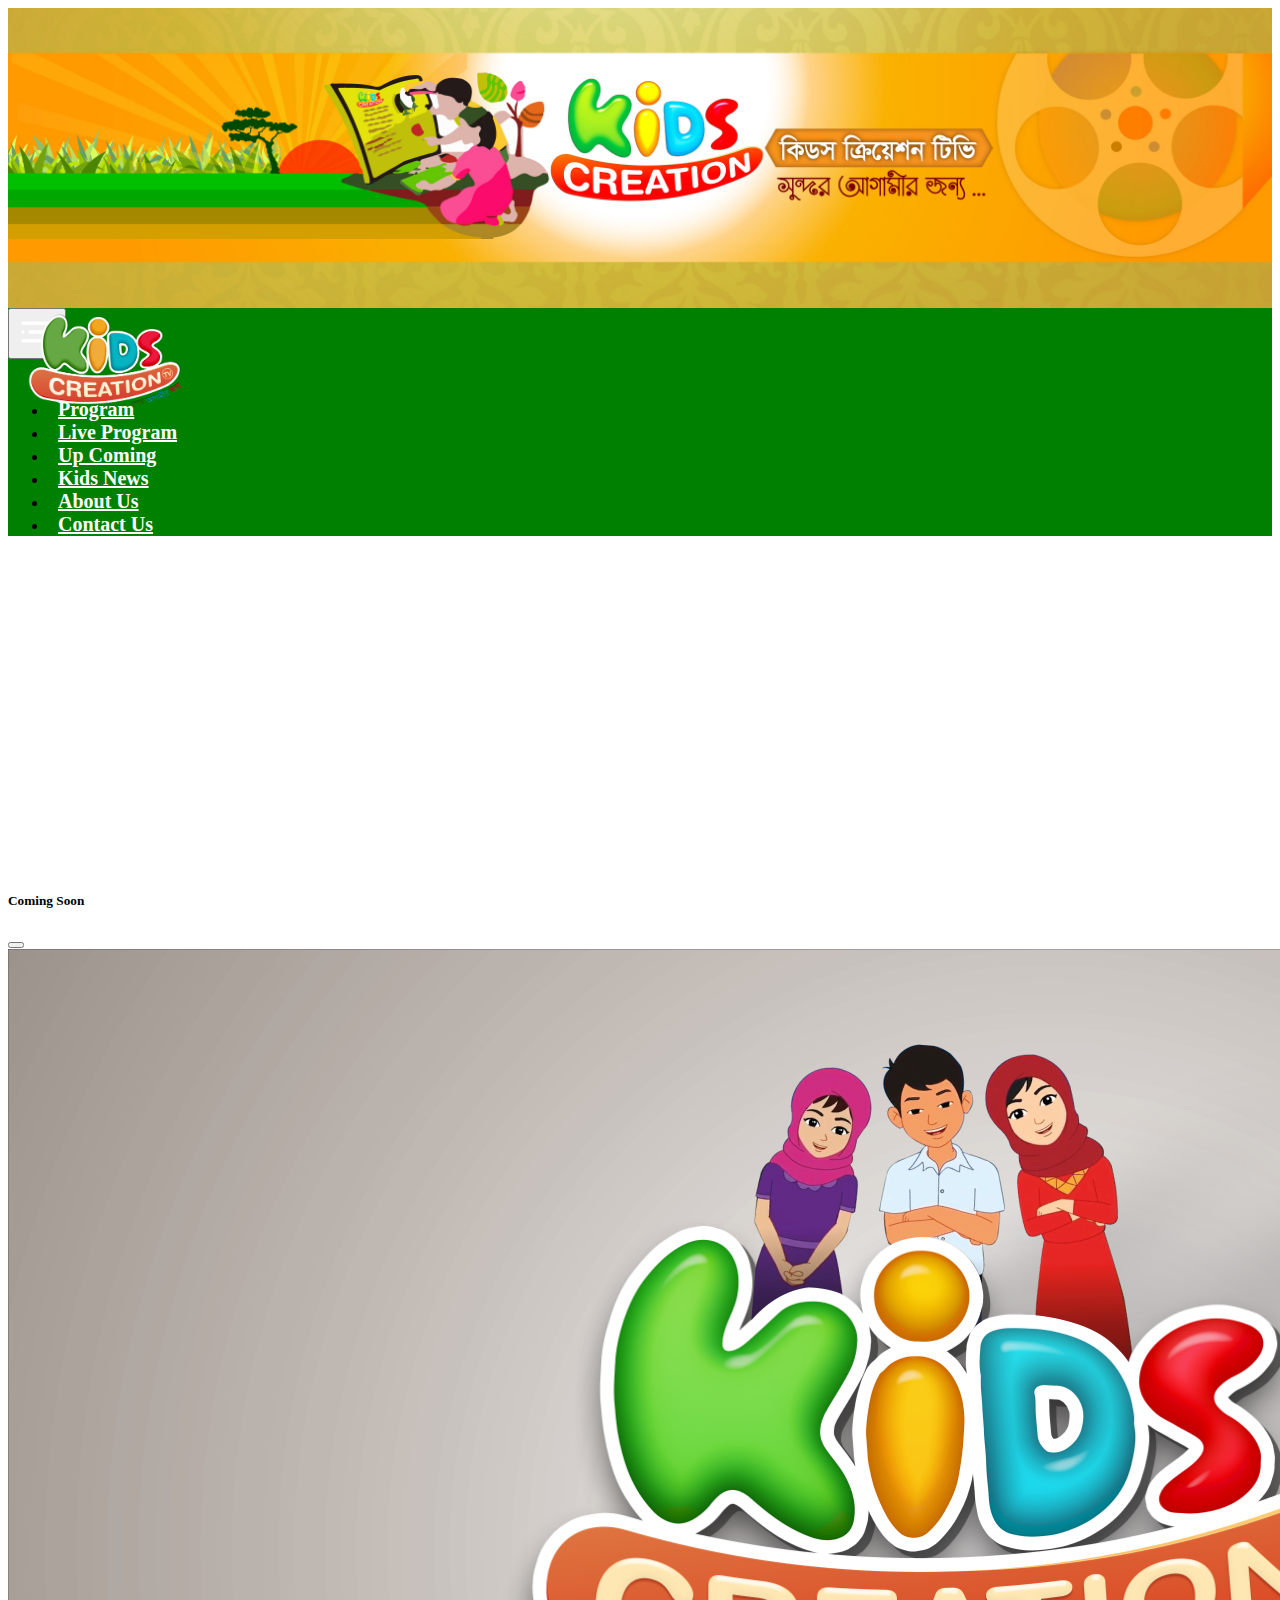
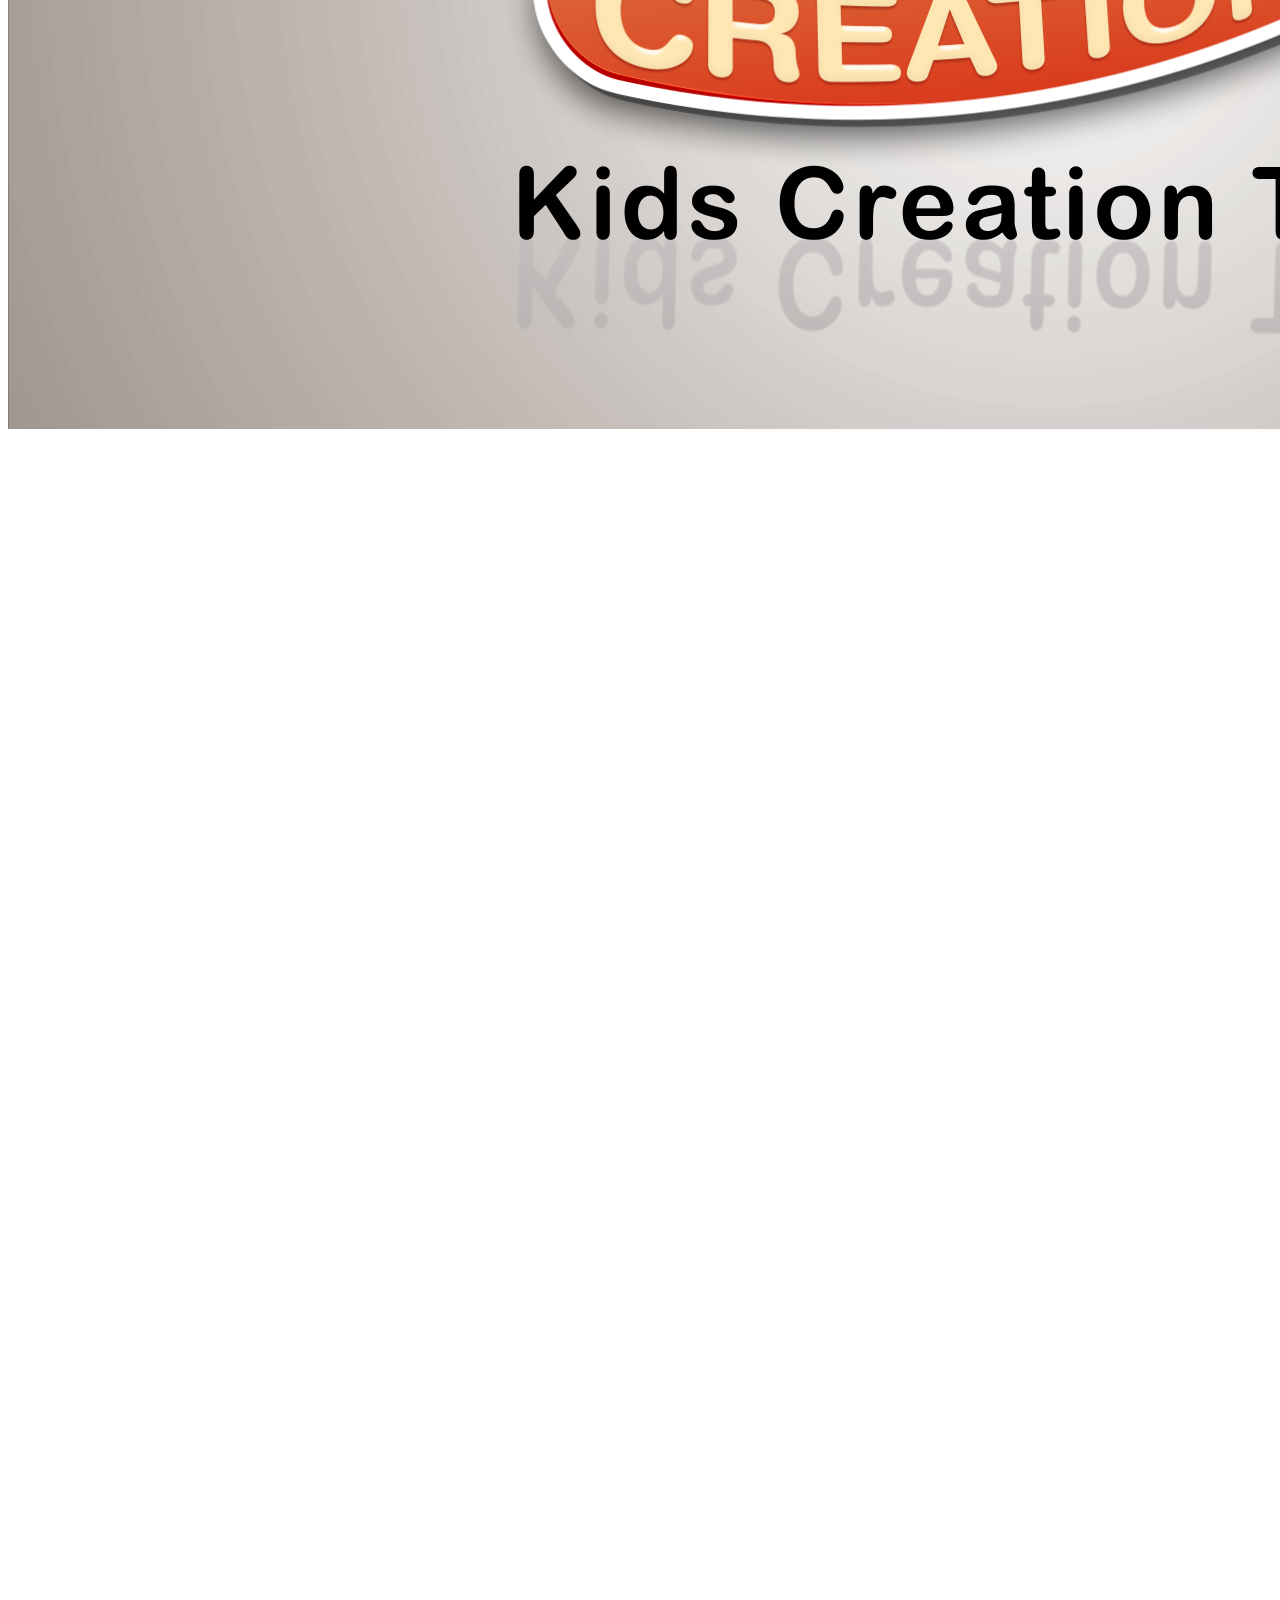
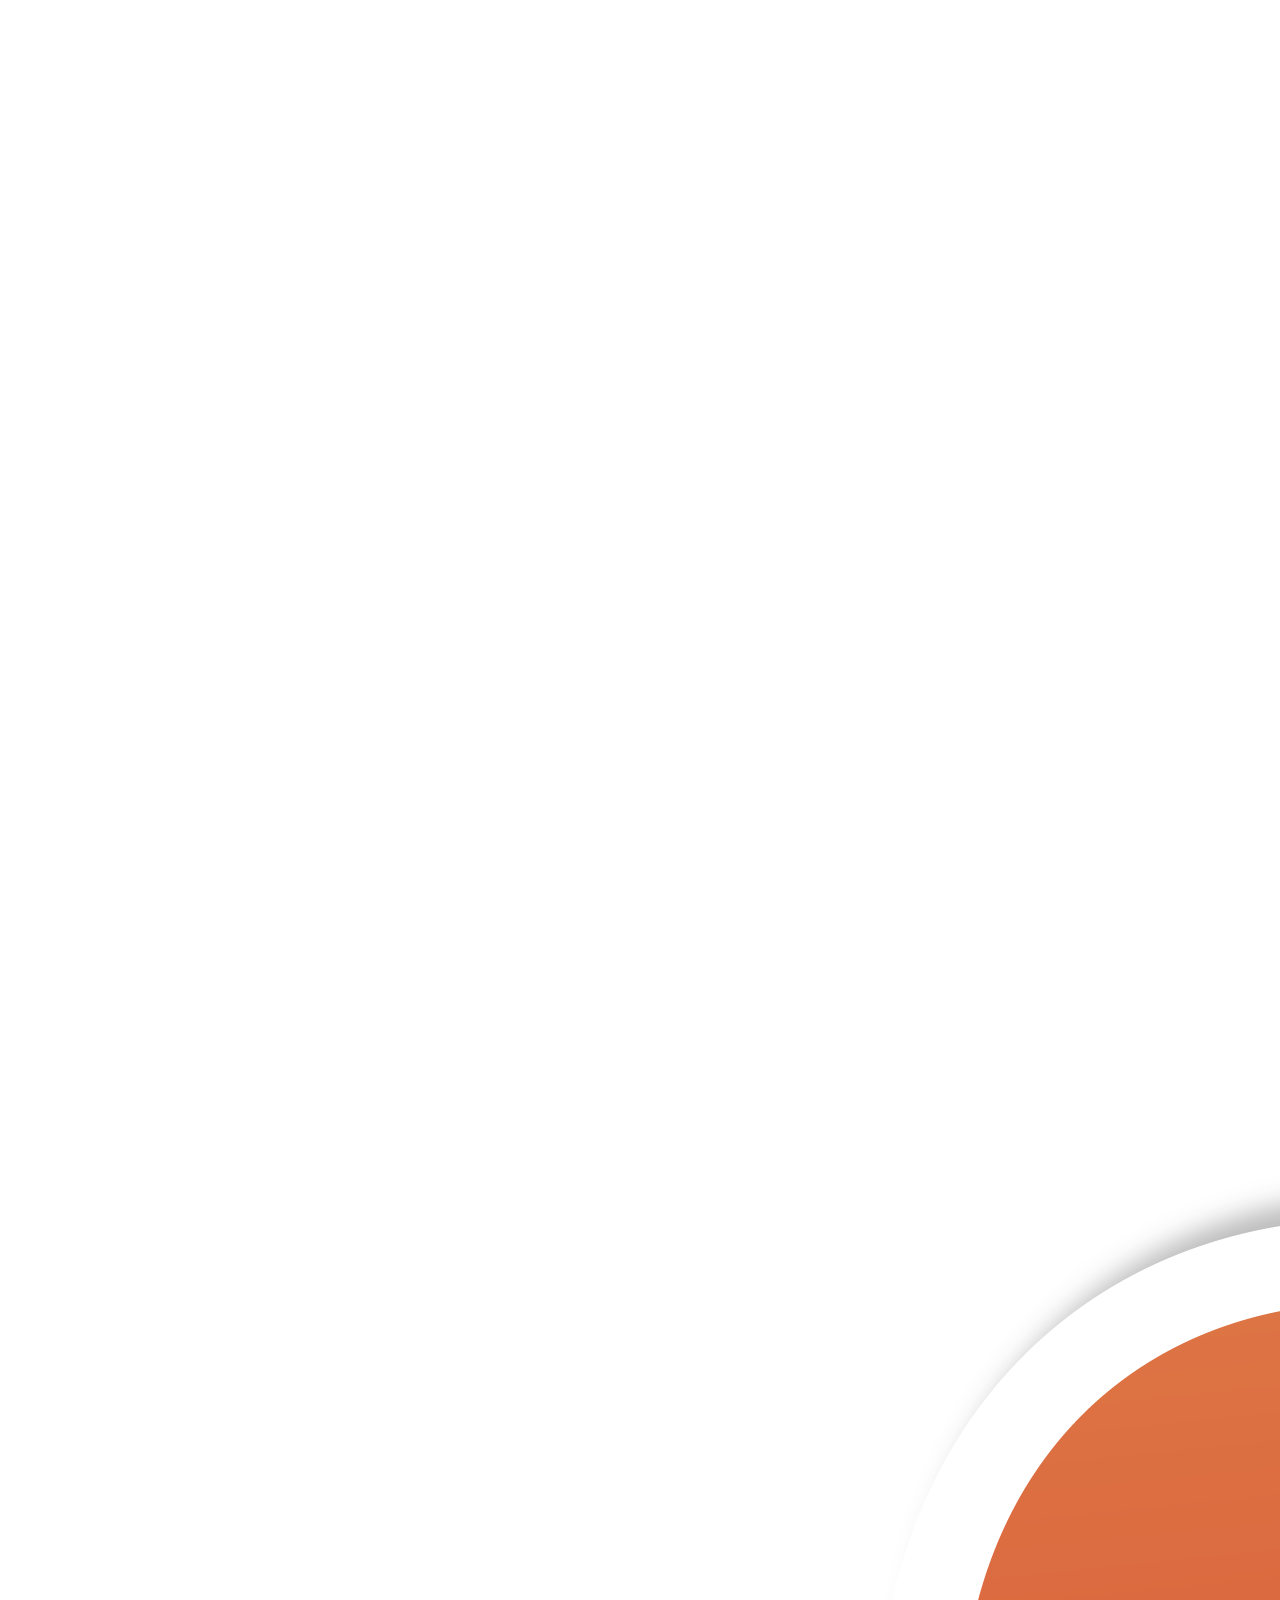
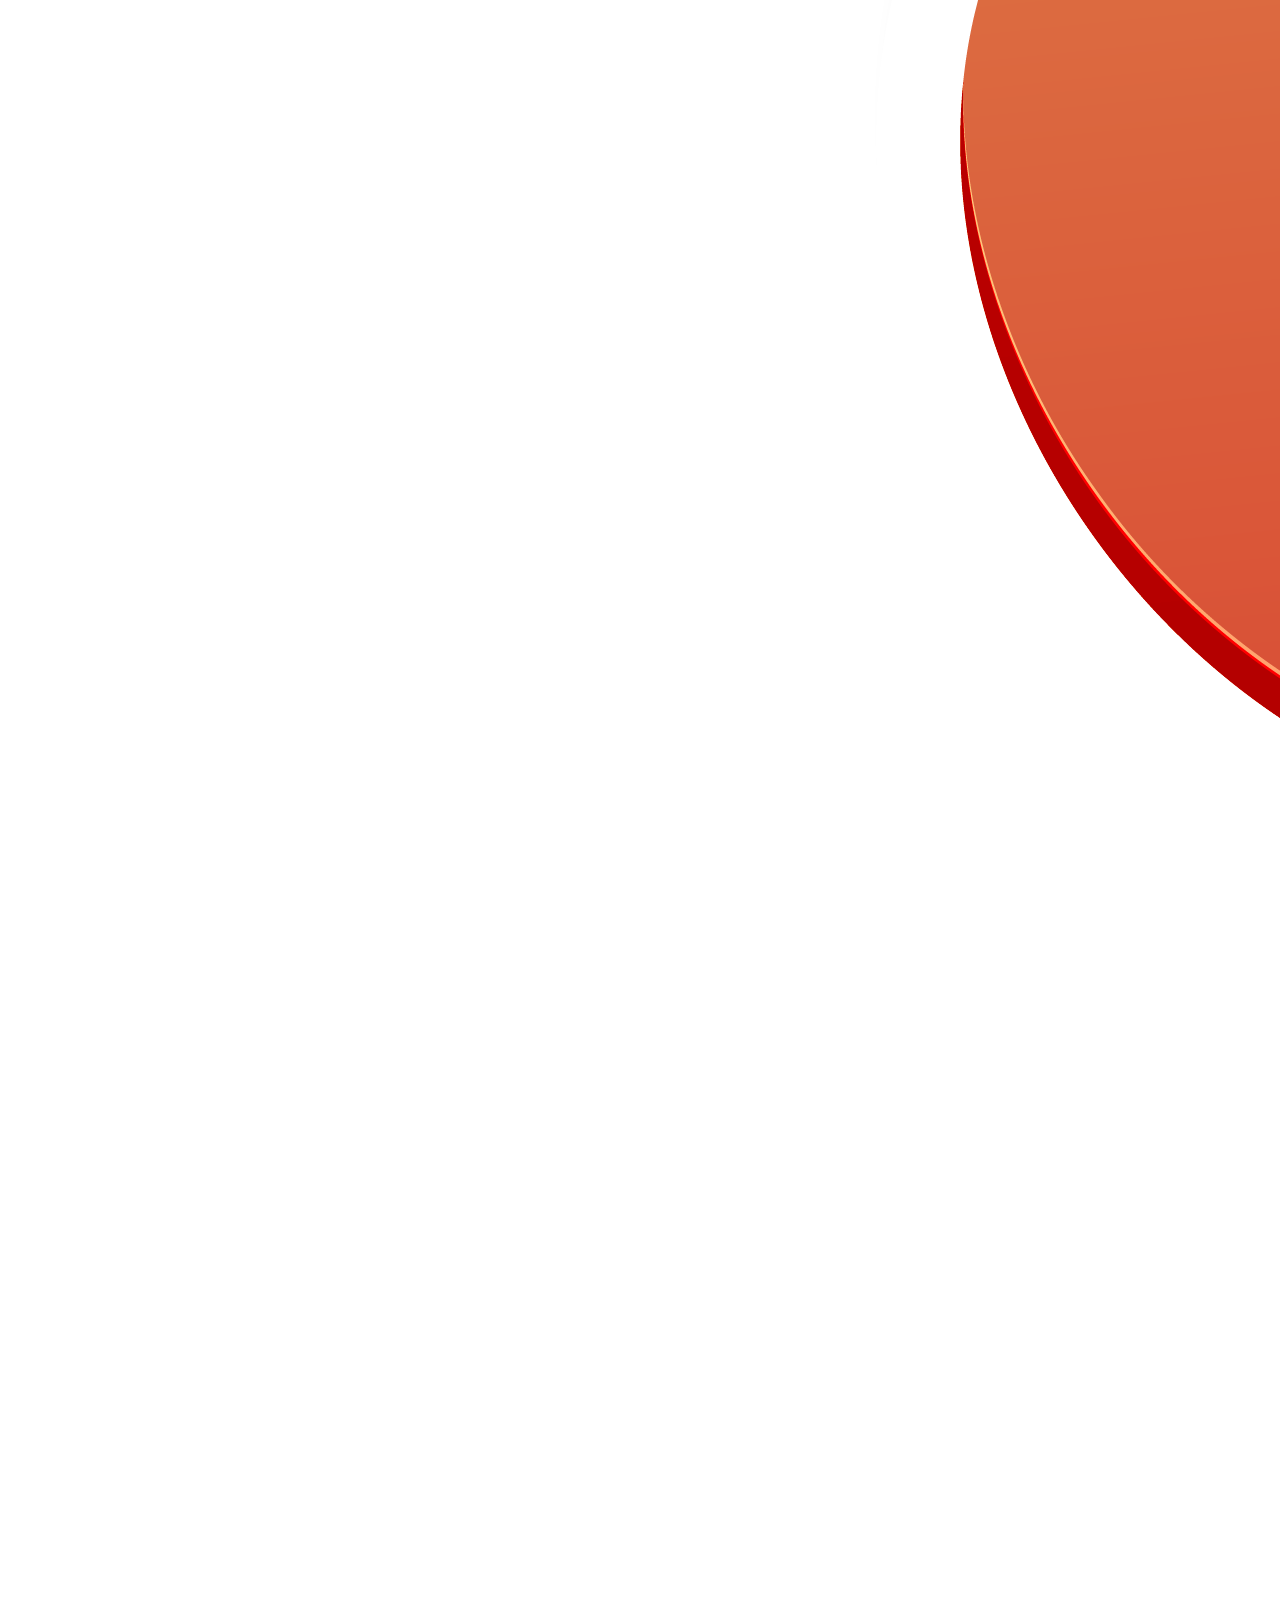
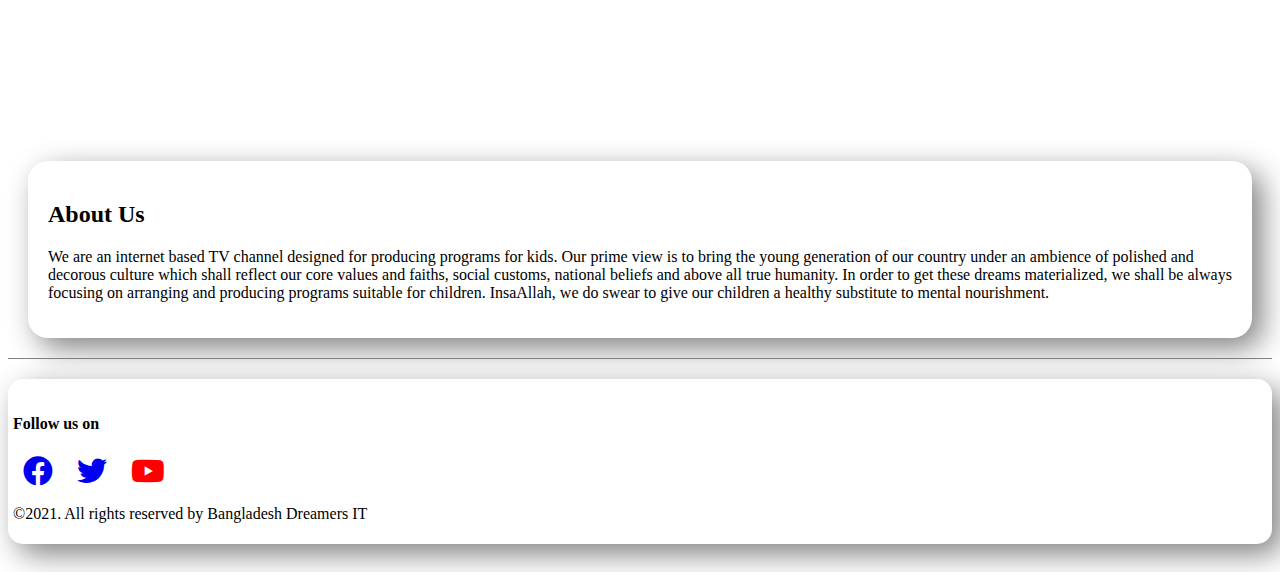
==== contact-us.html @ 937eac0d "updated footer" ====
<!DOCTYPE html>
<html lang="en">

<head>
    <meta charset="UTF-8">
    <meta http-equiv="X-UA-Compatible" content="IE=edge">
    <meta name="viewport" content="width=device-width, initial-scale=1.0">
    <link rel="shortcut icon" href="images/Logo TV.png" type="image/x-icon">
    <title>kids Creation Tv</title>
    <link rel="stylesheet" href="css/style.css">
    <link href="https://cdn.jsdelivr.net/npm/bootstrap@5.0.0-beta1/dist/css/bootstrap.min.css" rel="stylesheet" integrity="sha384-giJF6kkoqNQ00vy+HMDP7azOuL0xtbfIcaT9wjKHr8RbDVddVHyTfAAsrekwKmP1" crossorigin="anonymous">
    <link rel="preconnect" href="https://fonts.gstatic.com">
    <link href="https://fonts.googleapis.com/css2?family=Poppins:ital,wght@1,500&display=swap" rel="stylesheet">
    <link rel="stylesheet" href="css/all.min.css">
</head>

<body class="bg-warning">
    <header>
        <section class="d-flex align-items-center justify-content-center top-banner">
            <!-- <img src="images/Logo TV.png" alt="" width="20%">
            <h1>Kids Creation Tv</h1> -->
        </section>
        <a id="logo" class="navbar-brand mr-5" href="index.html">
            <img src="images/Logo TV.png" alt="" width="200px">
        </a>
        <section id="navbar">
            <nav class="navbar navbar-expand-lg navbar-light">
                <div class="container-fluid ">
                    <a class="navbar-brand" href="#">
                        <!-- <img src="images/Logo TV.png" alt="" width="100px"> -->
                    </a>
                    <button class="navbar-toggler" type="button" data-bs-toggle="collapse" data-bs-target="#navbarNav" aria-controls="navbarNav" aria-expanded="false" aria-label="Toggle navigation">
                        <img src="images/toggler-icon.svg" alt="">
                    </button>
                    <div class="collapse navbar-collapse" id="navbarNav">
                        <ul class="navbar-nav ms-auto">
                            <li class="nav-item">
                                <a class="nav-link active" aria-current="page" href="index.html">Home</a>
                            </li>
                            <li class="nav-item">
                                <a class="nav-link" href="program.html">Program</a>
                            </li>
                            <li class="nav-item">
                                <a class="nav-link" href="live.html">Live Program</a>
                            </li>
                            <li class="nav-item">
                                <a class="nav-link" data-bs-toggle="modal" data-bs-target="#exampleModal" href="#">Up Coming</a>
                            </li>
                            <li class="nav-item">
                                <a class="nav-link" data-bs-toggle="modal" data-bs-target="#exampleModal" href="#">Kids News</a>
                            </li>
                            <li class="nav-item">
                                <a class="nav-link" href="#about-us">About Us</a>
                            </li>
                            <li class="nav-item">
                                <a class="nav-link" href="contact-us.html">Contact Us</a>
                            </li>
                        </ul>
                    </div>
                </div>
            </nav>
        </section>
    </header>
    <main class="mt-5">
        <section class="programs mb-5">
            <div class="live mt-5">
                <iframe width="560" height="315" src="https://www.youtube.com/embed/Dtqio0iRunc" frameborder="0" allow="accelerometer; autoplay; clipboard-write; encrypted-media; gyroscope; picture-in-picture" allowfullscreen></iframe>
            </div>
        </section>

        <!-- Modal -->
        <div class="modal fade" id="exampleModal" tabindex="-1" aria-labelledby="exampleModalLabel" aria-hidden="true">
            <div class="modal-dialog modal-dialog-centered modal-xl">
                <div class="modal-content bg-success">
                    <div class="modal-header">
                        <h5 class="modal-title text-white" id="exampleModalLabel">Coming Soon</h5>
                        <button type="button" class="btn-close" data-bs-dismiss="modal" aria-label="Close"></button>
                    </div>
                    <div class="modal-body">
                        <img src="images/Kids Logo_00445.png" class="w-100" alt="">
                    </div>
                </div>
            </div>
        </div>
    </main>
    <section class="container mt-5" id="about-us">
        <div class="row">
            <div class="col-md-6">
                <img src="images/Logo TV.png" class="w-100" alt="">
            </div>
            <div class="col-md-6 d-flex align-items-center">
                <div id="about">
                    <h2 class="text-center">About Us</h2>
                    <p>We are an internet based TV channel designed for producing programs for kids. Our prime view is to bring the young generation of our country under an ambience of polished and decorous culture which shall reflect our core values and
                        faiths, social customs, national beliefs and above all true humanity. In order to get these dreams materialized, we shall be always focusing on arranging and producing programs suitable for children. InsaAllah, we do swear to give
                        our children a healthy substitute to mental nourishment.
                    </p>
                </div>
            </div>
        </div>
    </section>
    <footer class="container mt-5 text-center">
        <div id="footer-container" class="bg-light">
            <h4>Follow us on</h4>
            <div>
                <a href="https://www.facebook.com/KidsCreation.TV"><i class="fab fa-facebook text-primary"></i></a>
                <a href="https://twitter.com/KidsCreationTV1"><i class="fab fa-twitter text-primary"></i></a>
                <a id="youtube" href="https://www.youtube.com/KidsCreationTV"><i class="fab fa-youtube"></i></a>
            </div>
            <p>©2021. All rights reserved by Bangladesh Dreamers IT</p>
        </div>
    </footer>
    <script src="https://cdn.jsdelivr.net/npm/bootstrap@5.0.0-beta1/dist/js/bootstrap.bundle.min.js" integrity="sha384-ygbV9kiqUc6oa4msXn9868pTtWMgiQaeYH7/t7LECLbyPA2x65Kgf80OJFdroafW" crossorigin="anonymous"></script>
</body>

</html>
---- css/style.css ----
/* .top-banner h1 {
    font-size: 60px;
    font-family: 'Poppins', sans-serif;
    color: white;
} */

#logo img {
    position: absolute;
    z-index: 1;
    margin-right: 10px;
}

#about-us {
    padding: 20px;
}

#about {
    background-color: white;
    padding: 20px;
    border-radius: 20px;
    box-shadow: 10px 10px 30px gray;
}

#about p {
    font-size: 16px;
}

.top-banner {
    height: 300px;
    background: url('../images/Kids-Banar-UP\ \(2\).jpg');
    background-repeat: no-repeat;
    background-position: center center;
    background-attachment: scroll;
    background-size: cover;
}

.navbar {
    background-color: green;
}

ul li a {
    color: white!important;
    margin-left: 10px;
    font-size: 20px;
    font-weight: 600;
}

.live {
    text-align: center;
}

.carousel-item img {
    height: 400px;
}

.card {
    width: 300px;
}

.card img {
    height: 300px;
}

.table td {
    vertical-align: middle;
}

#contents a {
    display: block;
}

@media only screen and (max-width: 768px) {
    .live iframe {
        width: 375px;
    }
}

footer {
    border-top: 1px solid gray;
    padding-top: 20px;
    padding-bottom: 20px;
}

footer a {
    margin: 10px;
    font-size: 30px;
}

#footer-container {
    padding: 5px;
    border-radius: 15px;
    box-shadow: 10px 10px 30px gray;
}

footer h4 {
    padding-top: 10px;
}

#youtube {
    color: red;
}
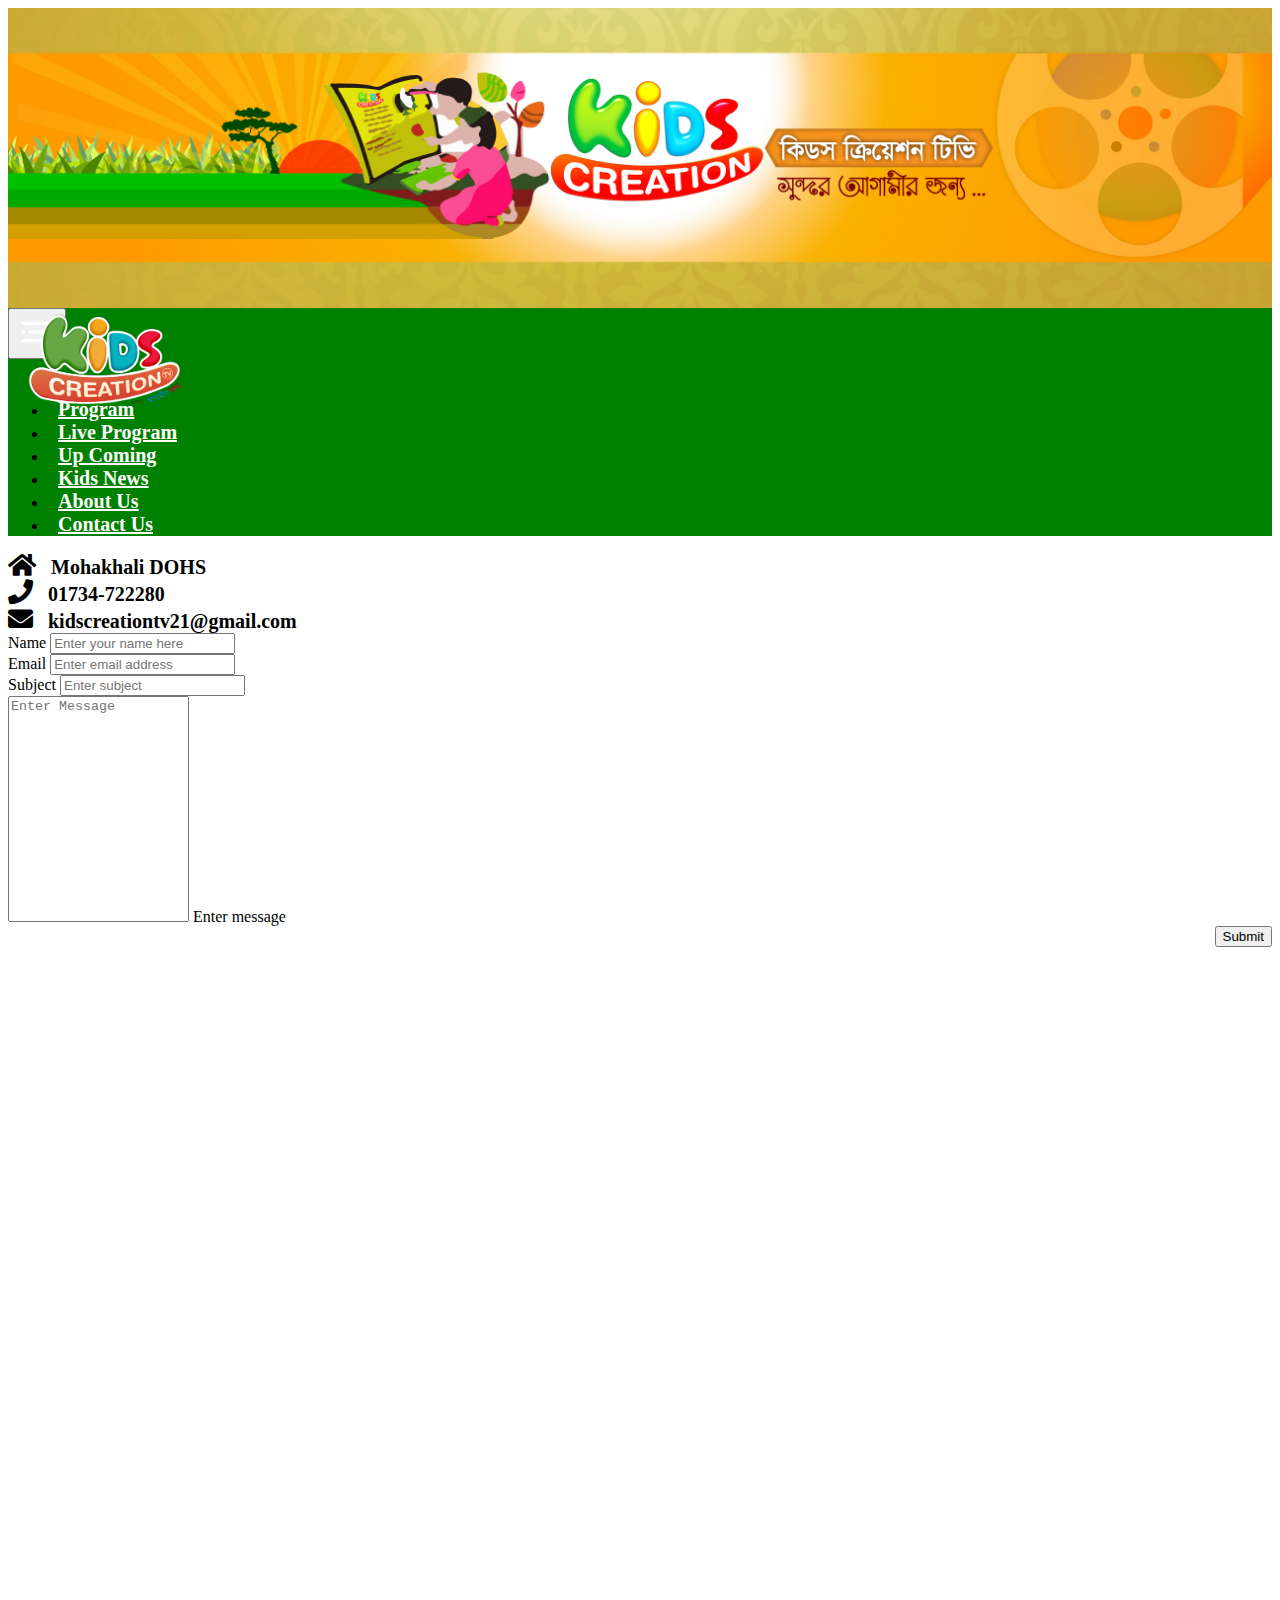
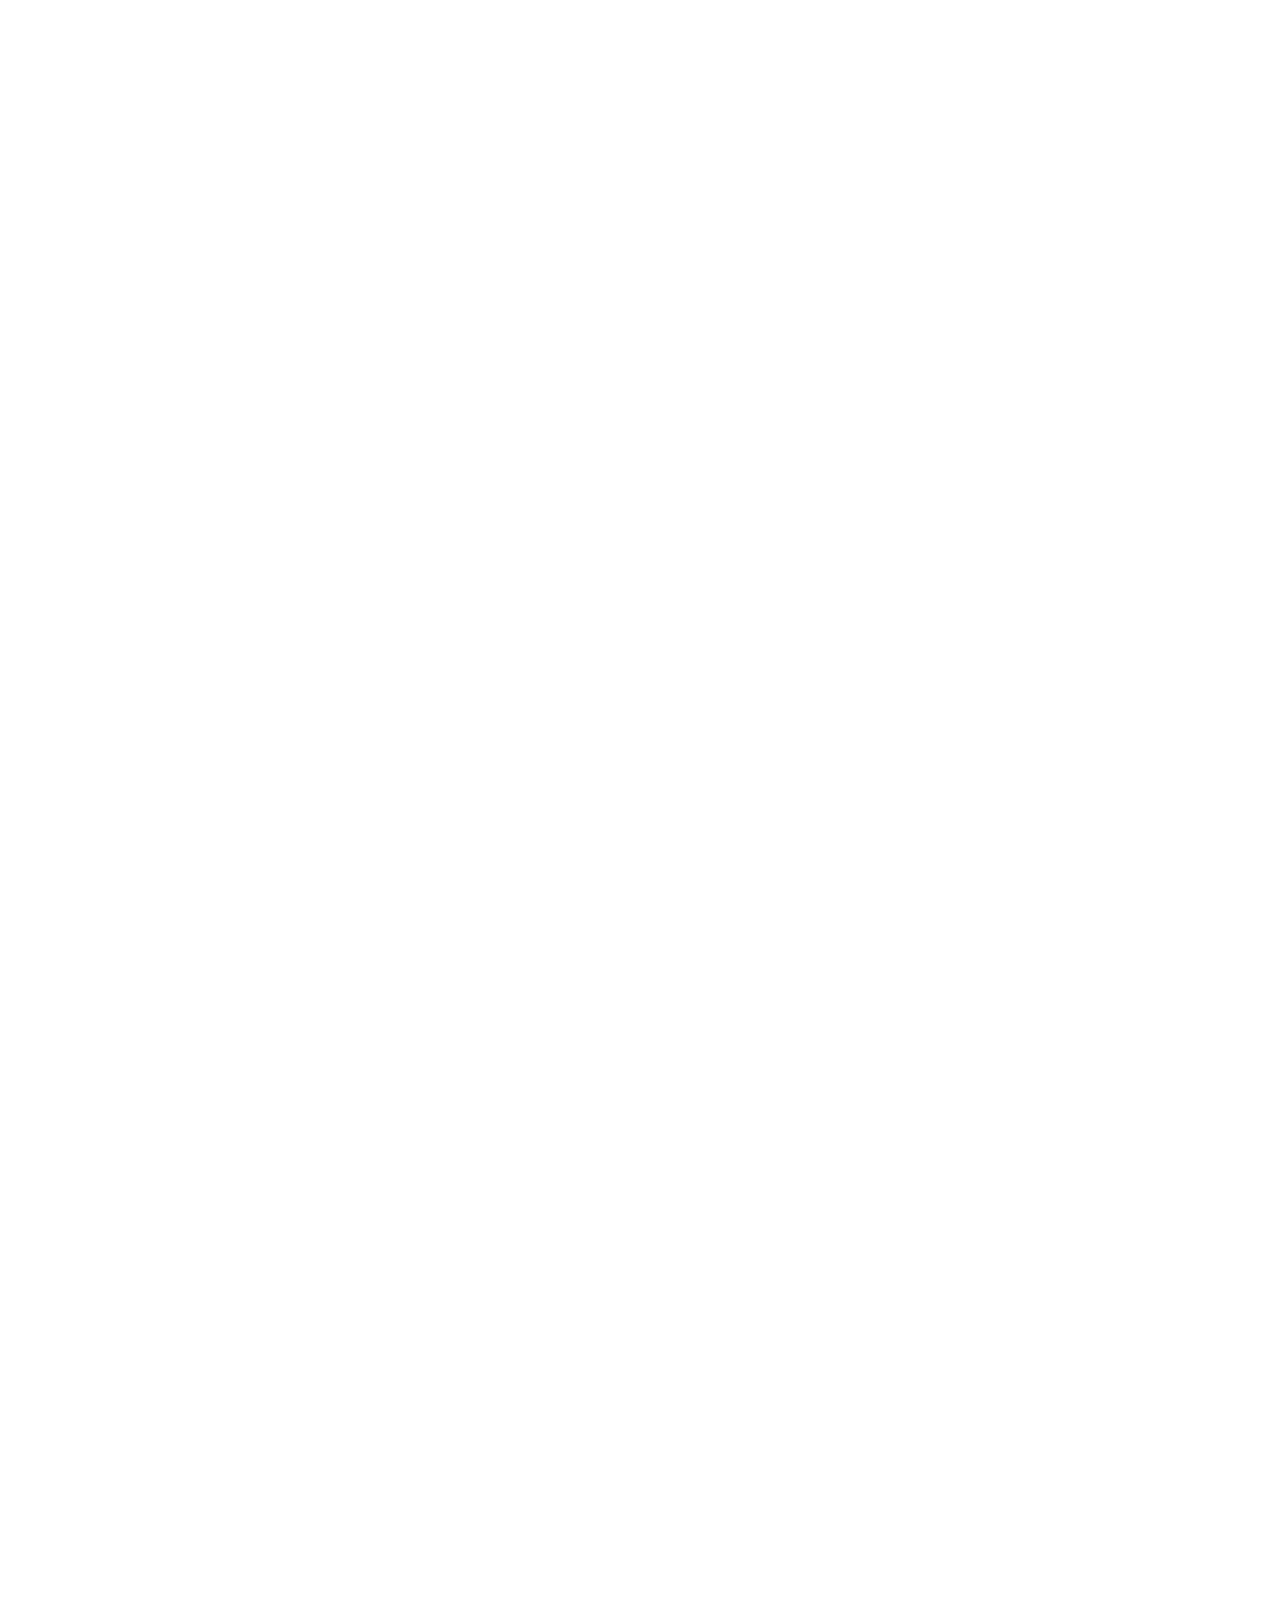
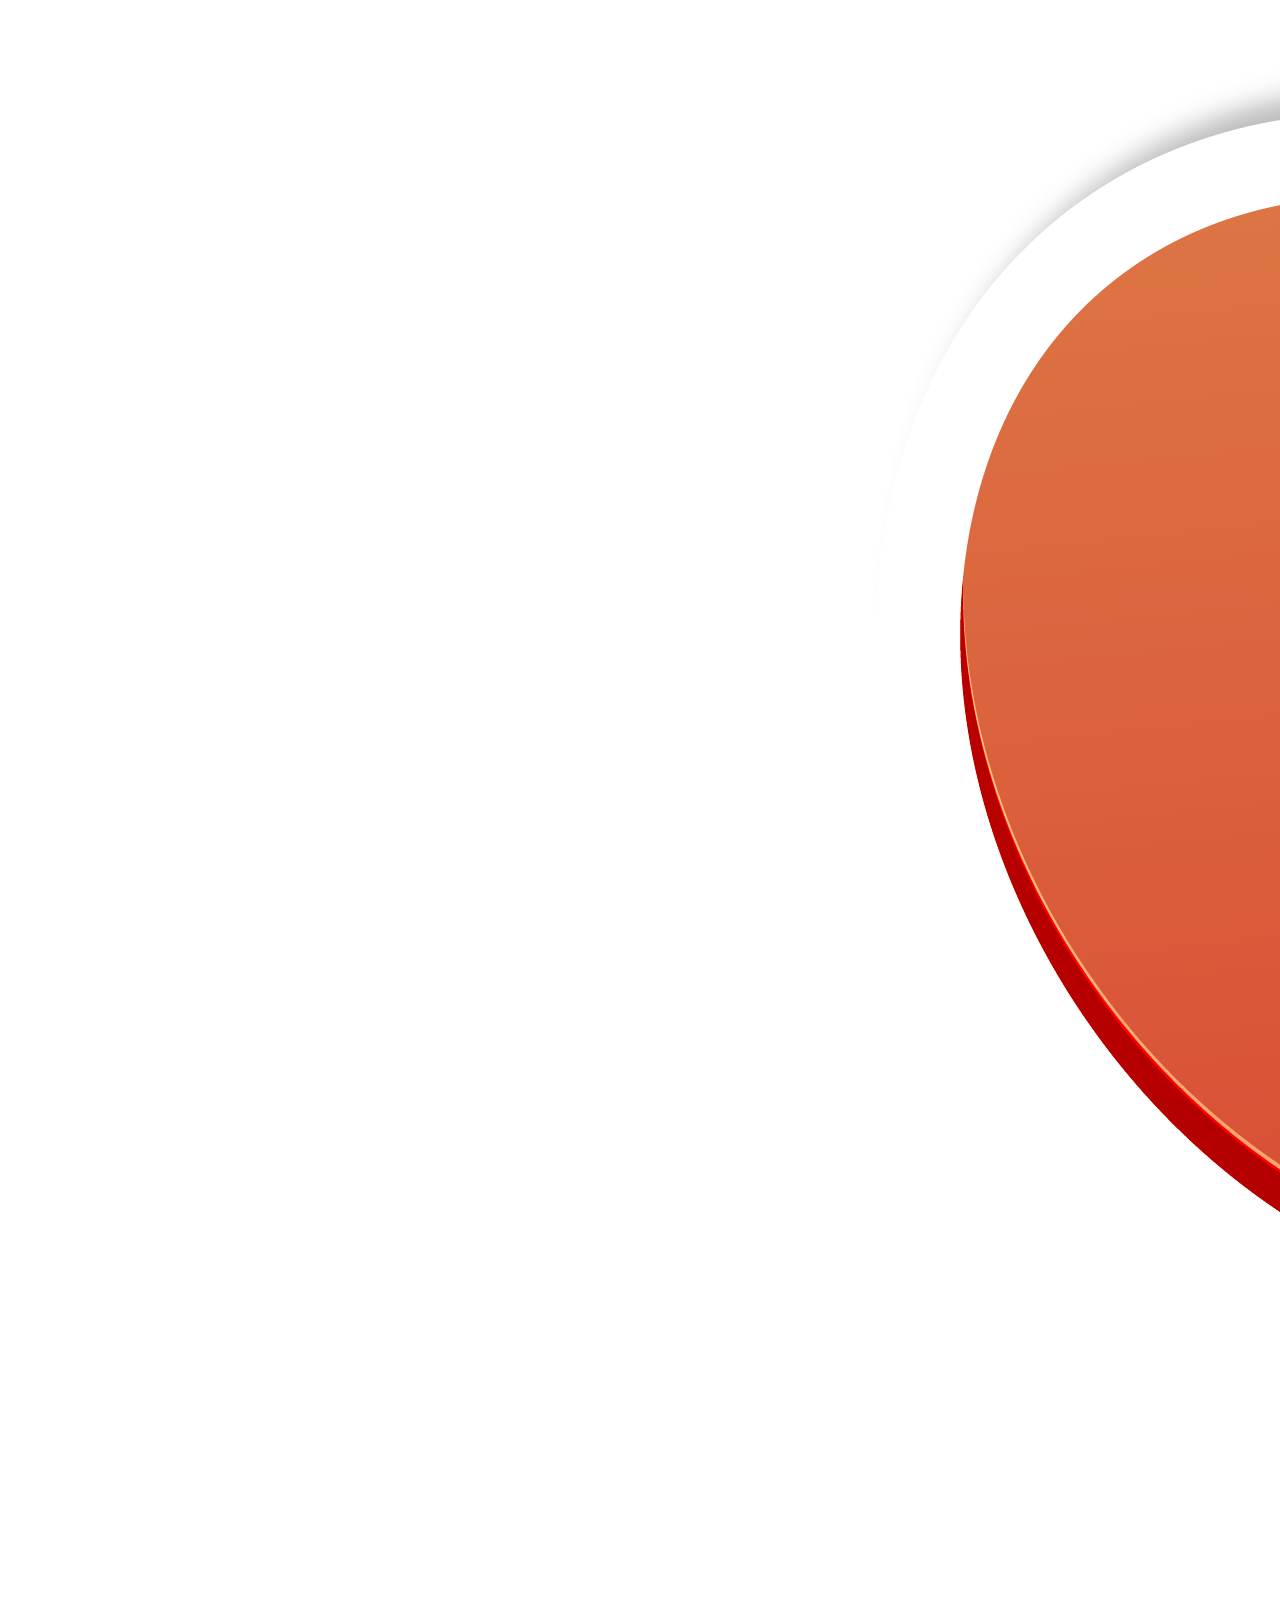
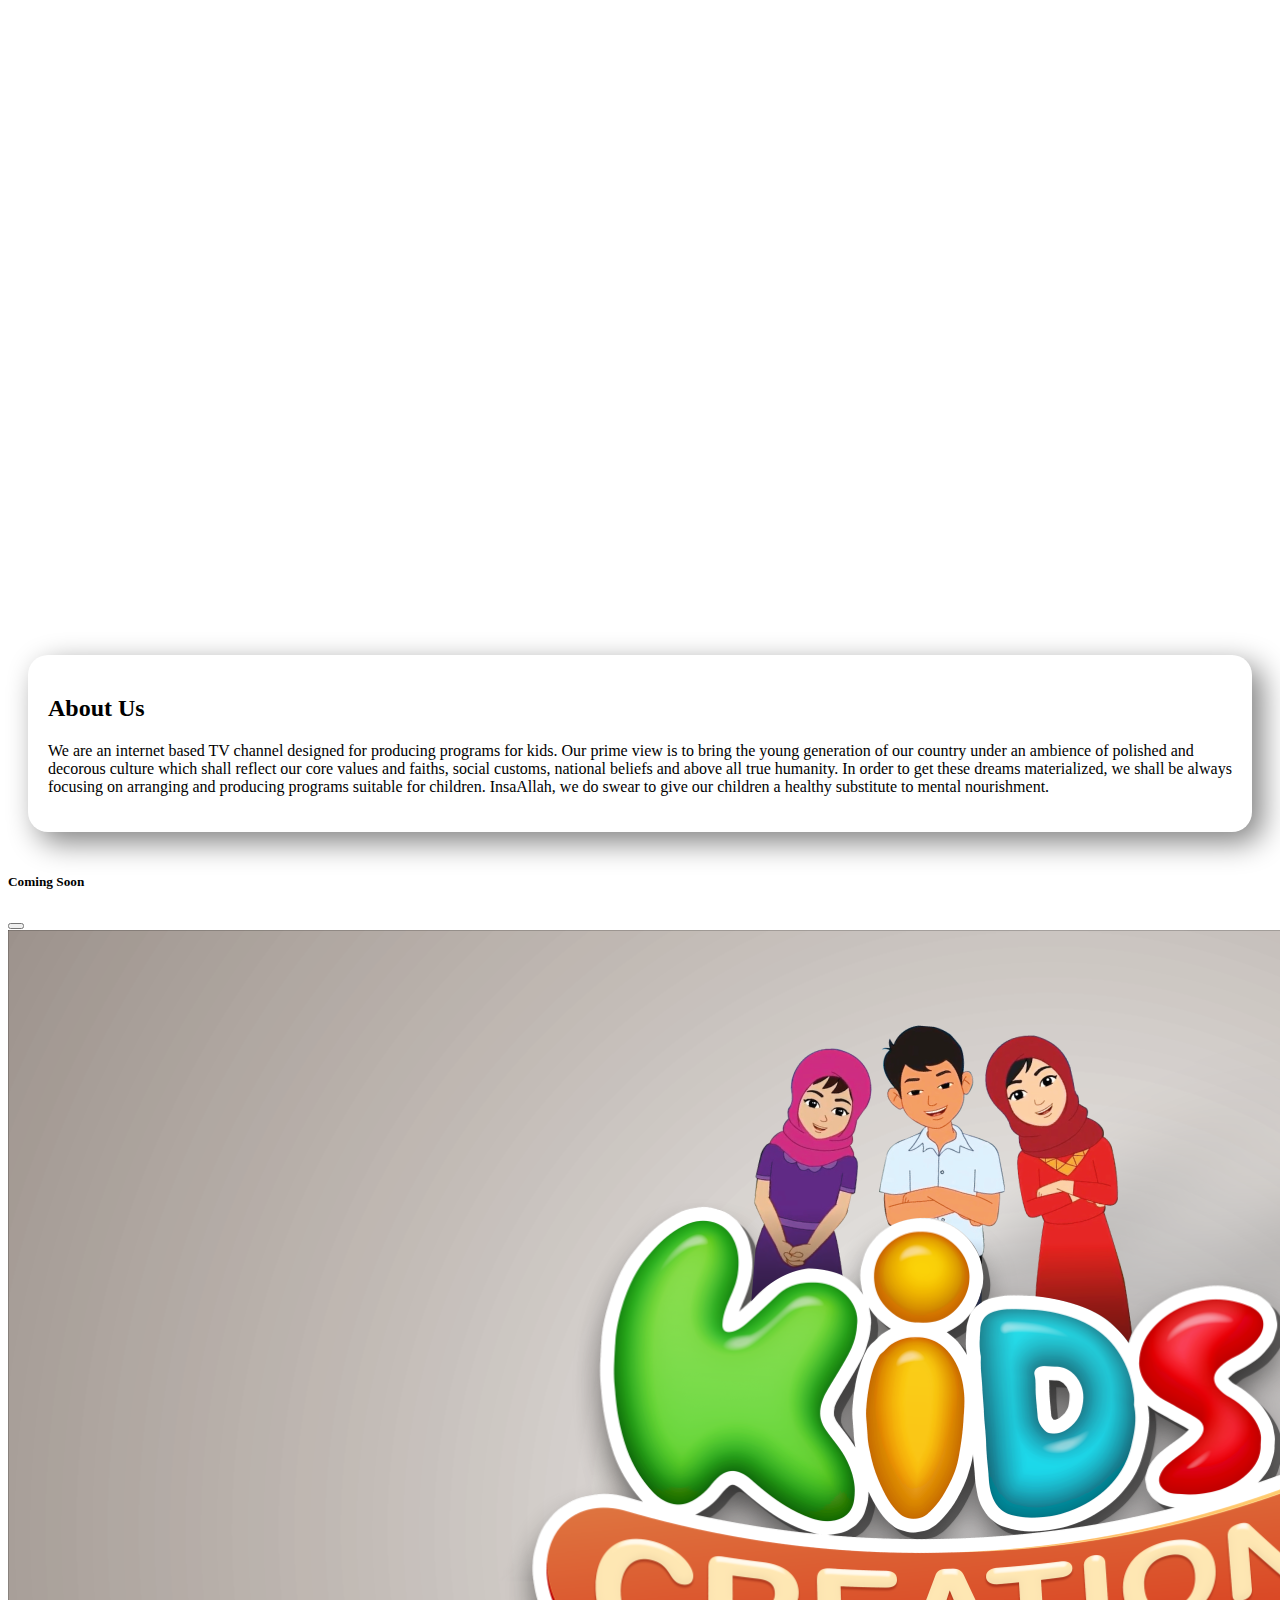
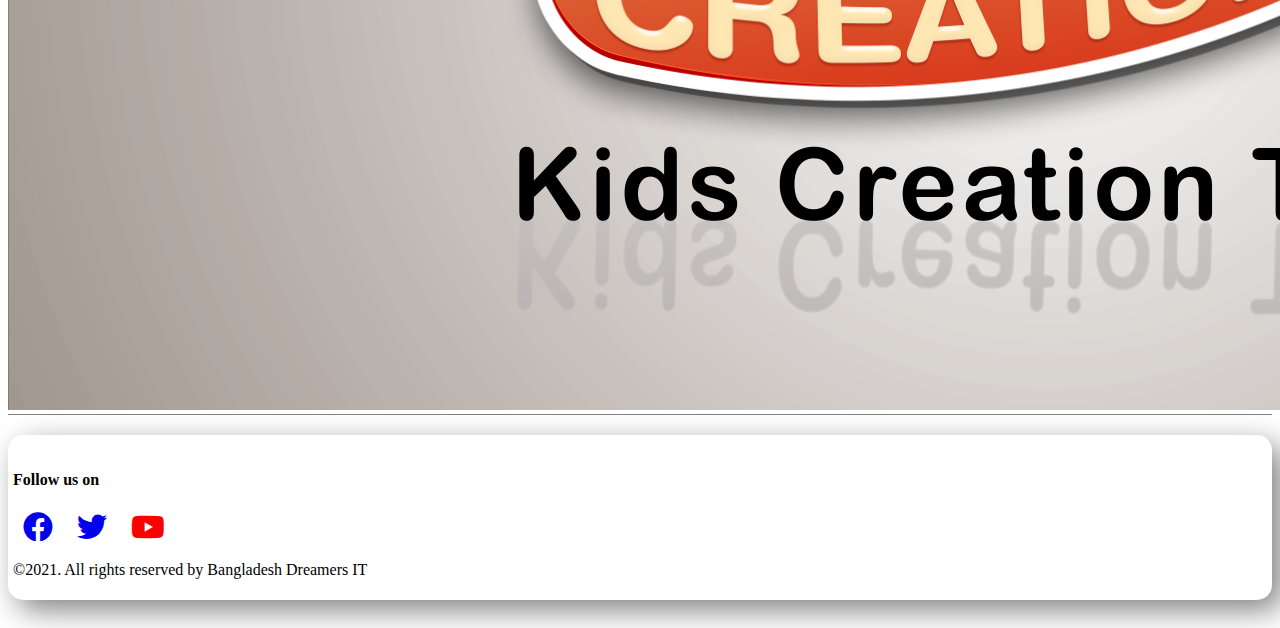
==== commit a4613119: "contact us added" ====
--- a/contact-us.html
+++ b/contact-us.html
@@ -6,7 +6,7 @@
     <meta http-equiv="X-UA-Compatible" content="IE=edge">
     <meta name="viewport" content="width=device-width, initial-scale=1.0">
     <link rel="shortcut icon" href="images/Logo TV.png" type="image/x-icon">
-    <title>kids Creation Tv</title>
+    <title>Kids Creation Tv</title>
     <link rel="stylesheet" href="css/style.css">
     <link href="https://cdn.jsdelivr.net/npm/bootstrap@5.0.0-beta1/dist/css/bootstrap.min.css" rel="stylesheet" integrity="sha384-giJF6kkoqNQ00vy+HMDP7azOuL0xtbfIcaT9wjKHr8RbDVddVHyTfAAsrekwKmP1" crossorigin="anonymous">
     <link rel="preconnect" href="https://fonts.gstatic.com">
@@ -44,10 +44,12 @@
                                 <a class="nav-link" href="live.html">Live Program</a>
                             </li>
                             <li class="nav-item">
-                                <a class="nav-link" data-bs-toggle="modal" data-bs-target="#exampleModal" href="#">Up Coming</a>
+                                <a class="nav-link" data-bs-toggle="modal" data-bs-target="#exampleModal" href="#">Up
+                                    Coming</a>
                             </li>
                             <li class="nav-item">
-                                <a class="nav-link" data-bs-toggle="modal" data-bs-target="#exampleModal" href="#">Kids News</a>
+                                <a class="nav-link" data-bs-toggle="modal" data-bs-target="#exampleModal" href="#">Kids
+                                    News</a>
                             </li>
                             <li class="nav-item">
                                 <a class="nav-link" href="#about-us">About Us</a>
@@ -62,12 +64,62 @@
         </section>
     </header>
     <main class="mt-5">
-        <section class="programs mb-5">
-            <div class="live mt-5">
-                <iframe width="560" height="315" src="https://www.youtube.com/embed/Dtqio0iRunc" frameborder="0" allow="accelerometer; autoplay; clipboard-write; encrypted-media; gyroscope; picture-in-picture" allowfullscreen></iframe>
+        <section id="contact" class="container">
+            <div class="row">
+                <div class="col-md-4">
+                    <div class="mt-5">
+                        <i class="fas fa-home"></i><strong>Mohakhali DOHS</strong>
+                    </div>
+                    <div class="mt-3">
+                        <i class="fas fa-phone"></i><strong>01734-722280</strong>
+                    </div>
+                    <div class="mt-3">
+                        <i class="fas fa-envelope"></i><strong>kidscreationtv21@gmail.com</strong>
+                    </div>
+                </div>
+                <div class="col-md-4">
+                    <form class="row g-3">
+                        <div class="col-12">
+                            <label for="name" class="form-label">Name</label>
+                            <input type="text" class="form-control" id="name" placeholder="Enter your name here">
+                        </div>
+                        <div class="col-12">
+                            <label for="email" class="form-label">Email</label>
+                            <input type="email" class="form-control" id="email" placeholder="Enter email address">
+                        </div>
+                        <div class="col-md-12">
+                            <label for="subject" class="form-label">Subject</label>
+                            <input type="text" class="form-control" id="subject" placeholder="Enter subject">
+                        </div>
+                    </form>
+                </div>
+                <div class="col-md-4">
+                    <div class="form-floating">
+                        <textarea class="mt-4 form-control" placeholder="Enter Message" id="floatingTextarea2" style="height: 220px ; resize: none;"></textarea>
+                        <label for="floatingTextarea2">Enter message</label>
+                    </div>
+                    <div class="mt-2" style="float: right;">
+                        <input class="btn btn-primary" type="submit" value="Submit">
+                    </div>
+                </div>
             </div>
         </section>
-
+        <section class="container mt-5" id="about-us">
+            <div class="row">
+                <div class="col-md-6">
+                    <img src="images/Logo TV.png" class="w-100" alt="">
+                </div>
+                <div class="col-md-6 d-flex align-items-center">
+                    <div id="about">
+                        <h2 class="text-center">About Us</h2>
+                        <p>We are an internet based TV channel designed for producing programs for kids. Our prime view is to bring the young generation of our country under an ambience of polished and decorous culture which shall reflect our core values
+                            and faiths, social customs, national beliefs and above all true humanity. In order to get these dreams materialized, we shall be always focusing on arranging and producing programs suitable for children. InsaAllah, we do swear
+                            to give our children a healthy substitute to mental nourishment.
+                        </p>
+                    </div>
+                </div>
+            </div>
+        </section>
         <!-- Modal -->
         <div class="modal fade" id="exampleModal" tabindex="-1" aria-labelledby="exampleModalLabel" aria-hidden="true">
             <div class="modal-dialog modal-dialog-centered modal-xl">
@@ -83,22 +135,6 @@
             </div>
         </div>
     </main>
-    <section class="container mt-5" id="about-us">
-        <div class="row">
-            <div class="col-md-6">
-                <img src="images/Logo TV.png" class="w-100" alt="">
-            </div>
-            <div class="col-md-6 d-flex align-items-center">
-                <div id="about">
-                    <h2 class="text-center">About Us</h2>
-                    <p>We are an internet based TV channel designed for producing programs for kids. Our prime view is to bring the young generation of our country under an ambience of polished and decorous culture which shall reflect our core values and
-                        faiths, social customs, national beliefs and above all true humanity. In order to get these dreams materialized, we shall be always focusing on arranging and producing programs suitable for children. InsaAllah, we do swear to give
-                        our children a healthy substitute to mental nourishment.
-                    </p>
-                </div>
-            </div>
-        </div>
-    </section>
     <footer class="container mt-5 text-center">
         <div id="footer-container" class="bg-light">
             <h4>Follow us on</h4>
--- a/css/style.css
+++ b/css/style.css
@@ -98,4 +98,13 @@
 
 #youtube {
     color: red;
+}
+
+#contact strong {
+    font-size: 20px;
+}
+
+#contact i {
+    margin-right: 15px;
+    font-size: 25px;
 }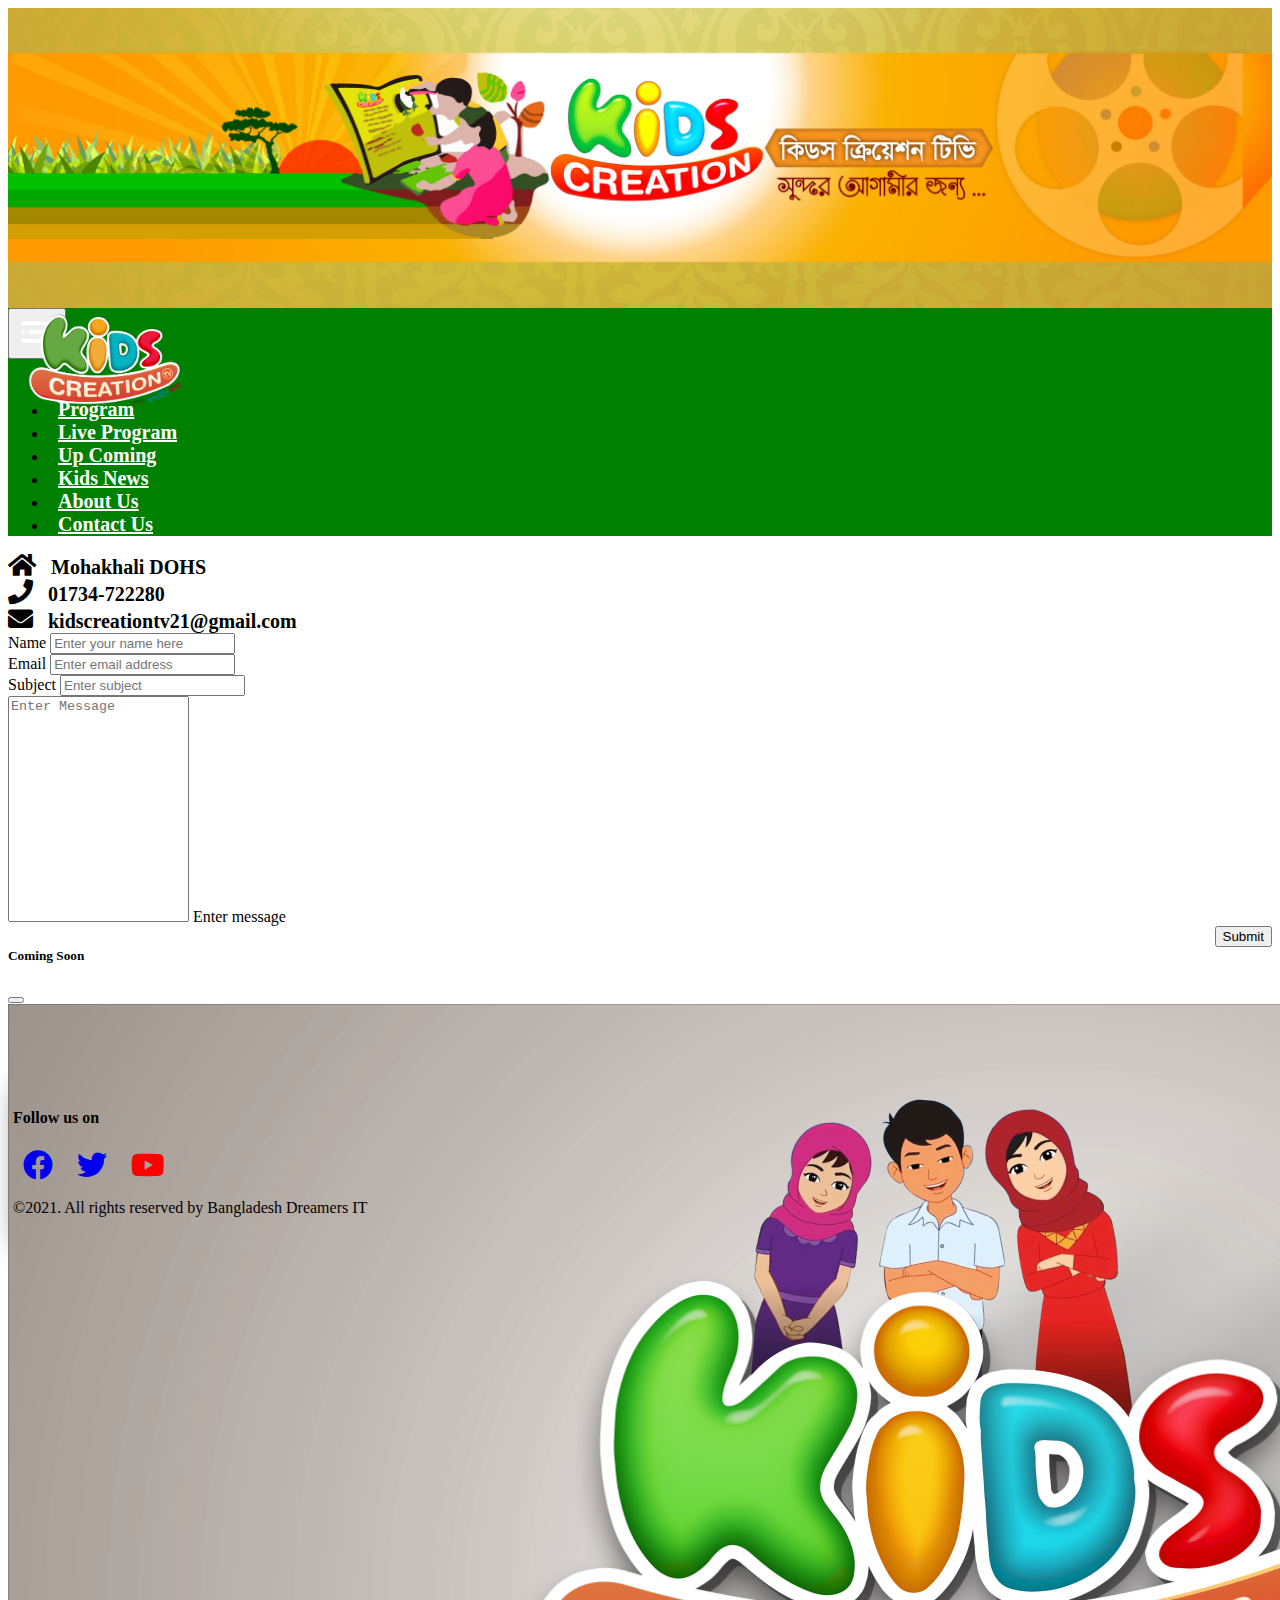
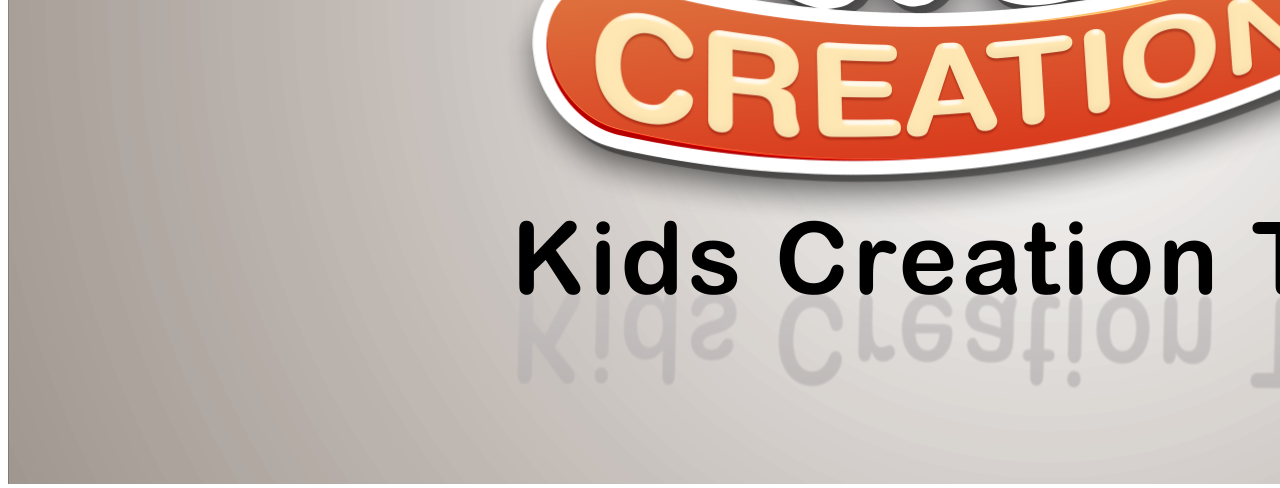
==== commit 73f34043: "contact us added" ====
--- a/contact-us.html
+++ b/contact-us.html
@@ -63,7 +63,7 @@
             </nav>
         </section>
     </header>
-    <main class="mt-5">
+    <main id="contact-us" class="mt-5">
         <section id="contact" class="container">
             <div class="row">
                 <div class="col-md-4">
@@ -104,22 +104,7 @@
                 </div>
             </div>
         </section>
-        <section class="container mt-5" id="about-us">
-            <div class="row">
-                <div class="col-md-6">
-                    <img src="images/Logo TV.png" class="w-100" alt="">
-                </div>
-                <div class="col-md-6 d-flex align-items-center">
-                    <div id="about">
-                        <h2 class="text-center">About Us</h2>
-                        <p>We are an internet based TV channel designed for producing programs for kids. Our prime view is to bring the young generation of our country under an ambience of polished and decorous culture which shall reflect our core values
-                            and faiths, social customs, national beliefs and above all true humanity. In order to get these dreams materialized, we shall be always focusing on arranging and producing programs suitable for children. InsaAllah, we do swear
-                            to give our children a healthy substitute to mental nourishment.
-                        </p>
-                    </div>
-                </div>
-            </div>
-        </section>
+
         <!-- Modal -->
         <div class="modal fade" id="exampleModal" tabindex="-1" aria-labelledby="exampleModalLabel" aria-hidden="true">
             <div class="modal-dialog modal-dialog-centered modal-xl">
--- a/css/style.css
+++ b/css/style.css
@@ -107,4 +107,8 @@
 #contact i {
     margin-right: 15px;
     font-size: 25px;
+}
+
+#contact-us {
+    height: 500px;
 }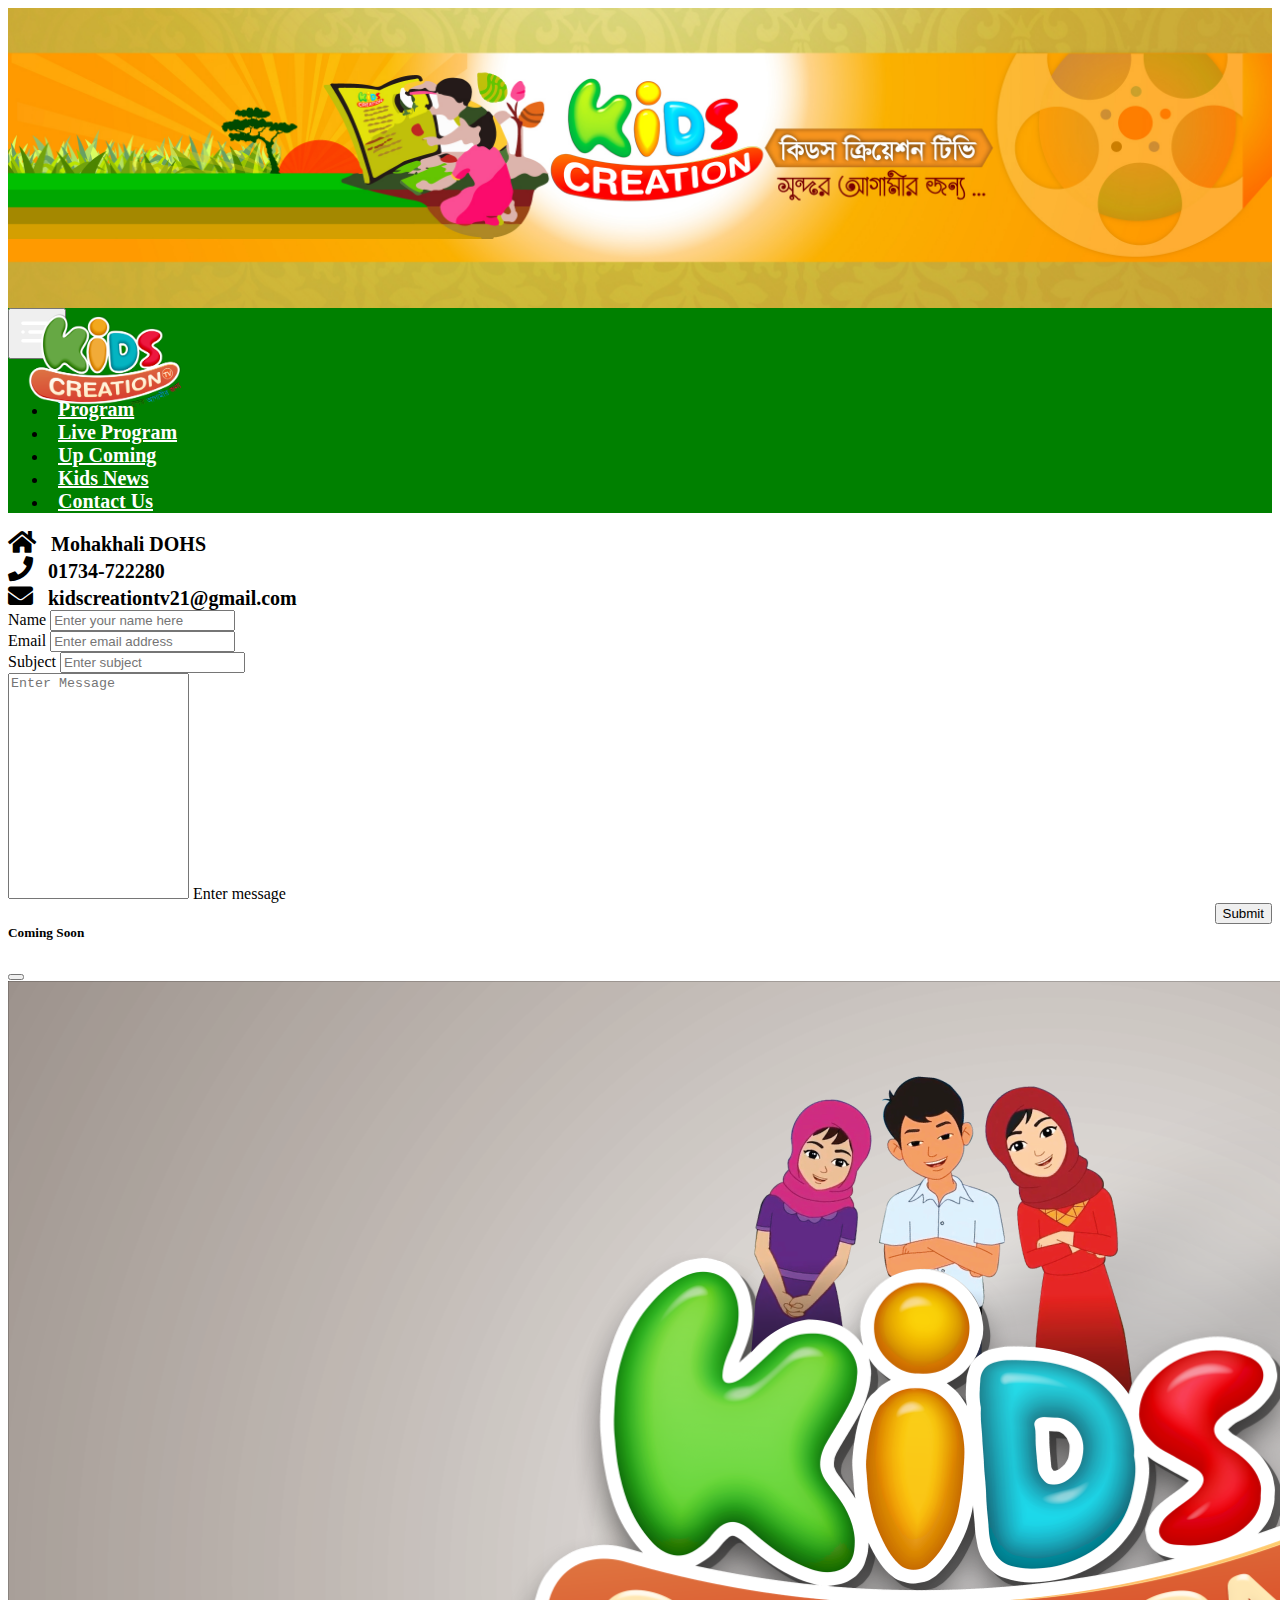
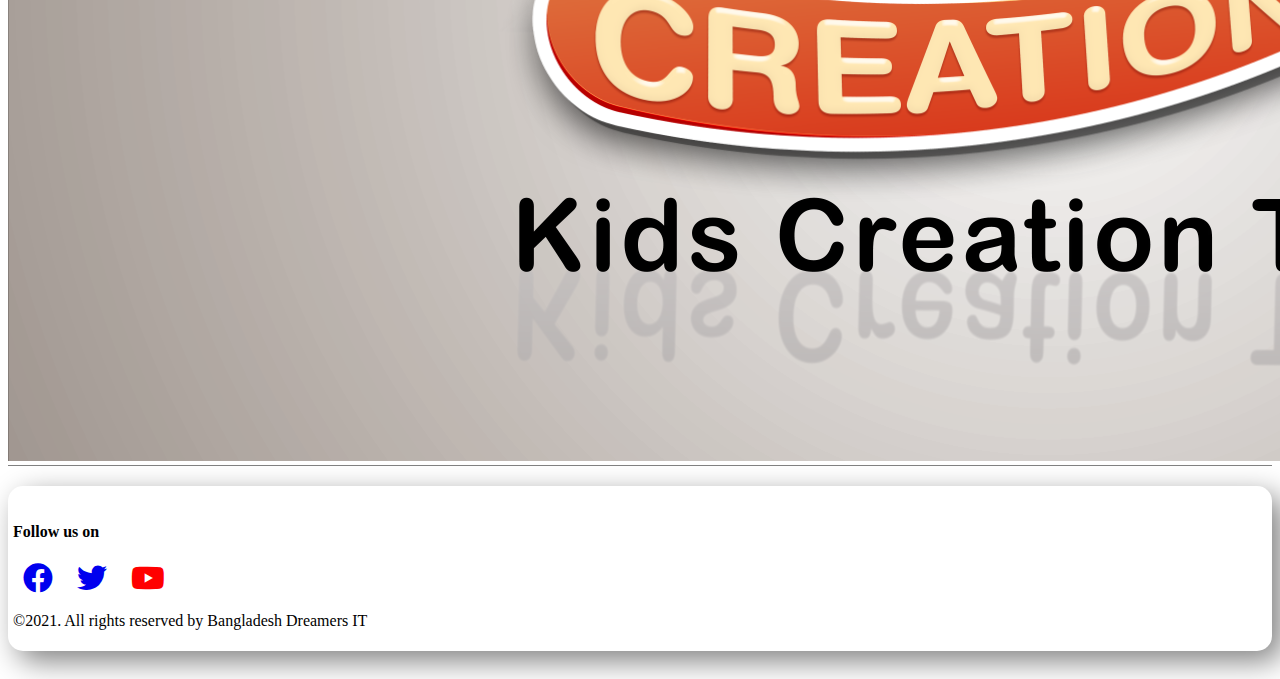
==== commit c3958ebb: "completed kids creation tv project" ====
--- a/contact-us.html
+++ b/contact-us.html
@@ -50,9 +50,6 @@
                             <li class="nav-item">
                                 <a class="nav-link" data-bs-toggle="modal" data-bs-target="#exampleModal" href="#">Kids
                                     News</a>
-                            </li>
-                            <li class="nav-item">
-                                <a class="nav-link" href="#about-us">About Us</a>
                             </li>
                             <li class="nav-item">
                                 <a class="nav-link" href="contact-us.html">Contact Us</a>
--- a/css/style.css
+++ b/css/style.css
@@ -8,6 +8,7 @@
     position: absolute;
     z-index: 1;
     margin-right: 10px;
+    transition: 0.5s;
 }
 
 #about-us {
@@ -43,6 +44,7 @@
     margin-left: 10px;
     font-size: 20px;
     font-weight: 600;
+    transition: 0.5s;
 }
 
 .live {
@@ -109,6 +111,30 @@
     font-size: 25px;
 }
 
-#contact-us {
-    height: 500px;
+#contact-us #live {
+    height: 600px;
+}
+
+#programs h1 {
+    font-size: 30px;
+    transition: 0.3s;
+}
+
+#programs h1:hover {
+    color: green!important;
+    font-size: 40px;
+}
+
+ul li a:hover {
+    color: black!important;
+    background-color: yellowgreen;
+    border-radius: 5px;
+}
+
+#logo img:hover {
+    width: 250px;
+}
+
+.live iframe {
+    border: 10px solid white;
 }